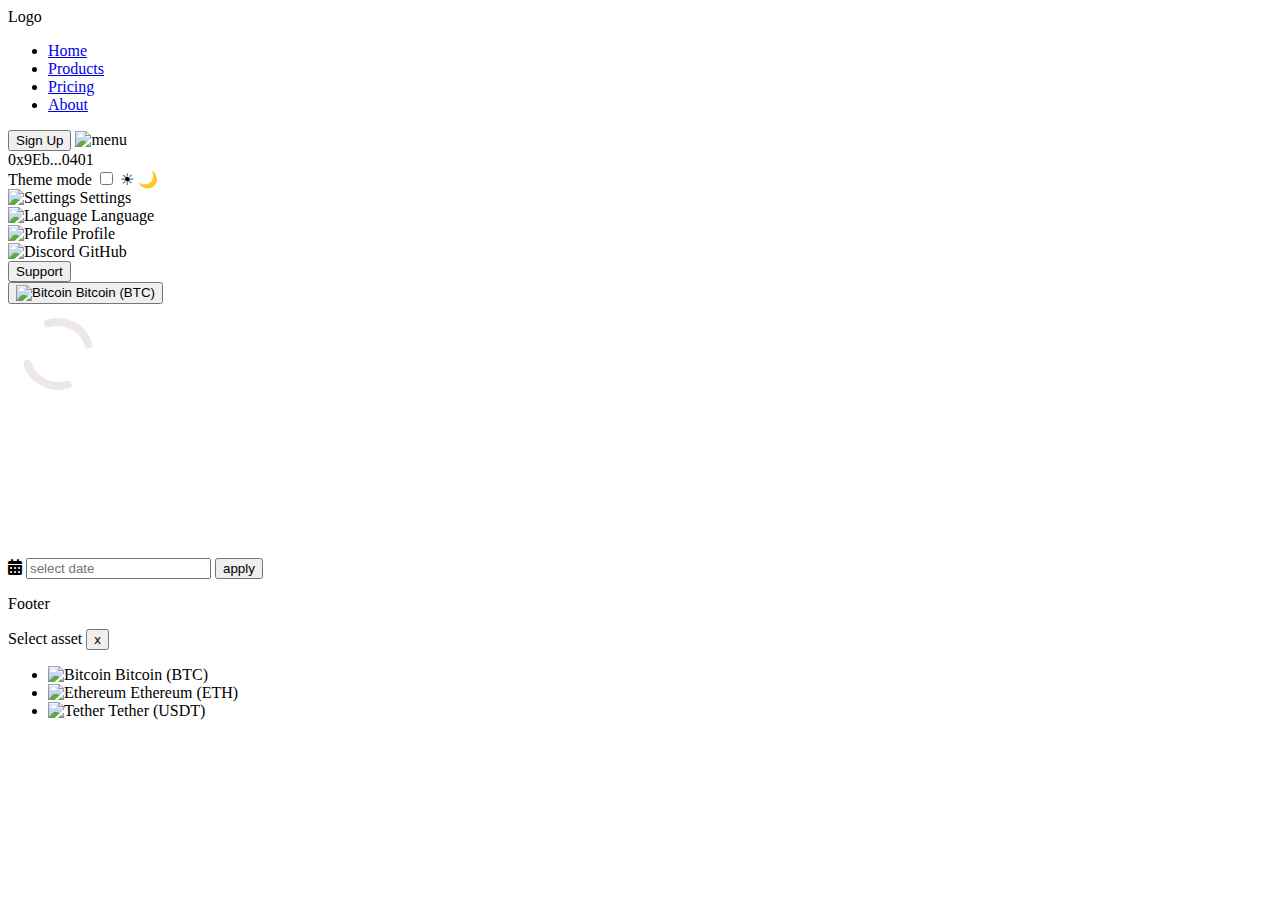
==== app/templates/index.html @ a2529c82 ""[1.0] added mark button with marked points"" ====
<!DOCTYPE html>
<html lang="en">
<head>
    <meta charset="UTF-8">
    <meta name="viewport" content="width=device-width, initial-scale=1.0">
    <title>Trading Chart</title>
    <link rel="stylesheet" href="/static/css/styles.css">
    <link href="https://fonts.googleapis.com/css2?family=Inter:wght@400;500;600;700&display=swap" rel="stylesheet">
    <script src="https://cdn.jsdelivr.net/npm/chart.js"></script>
    <script src="https://cdn.jsdelivr.net/npm/chartjs-adapter-date-fns"></script>
    <script src="https://cdn.jsdelivr.net/npm/chartjs-plugin-datalabels"></script>
    <script src="https://cdn.jsdelivr.net/npm/chartjs-plugin-zoom"></script>
    <script src="https://cdn.jsdelivr.net/npm/chartjs-plugin-annotation"></script>
    <link rel="stylesheet" href="https://cdn.jsdelivr.net/npm/flatpickr/dist/flatpickr.min.css">
    <link rel="stylesheet" href="https://cdnjs.cloudflare.com/ajax/libs/font-awesome/6.0.0-beta3/css/all.min.css">
    <script src="https://cdn.jsdelivr.net/npm/flatpickr"></script>
    <script src="/static/js/script.js" defer></script>


    <script src="https://d3js.org/d3.v7.min.js"></script>
</head>
<body>
    <div class="container">
        <header>
            <div class="header-module-container">
                <div class="header-part logo">Logo</div>
                <nav class="header-part nav">
                    <ul>
                        <li><a href="#">Home</a></li>
                        <li><a href="#">Products</a></li>
                        <li><a href="#">Pricing</a></li>
                        <li><a href="#">About</a></li>
                    </ul>
                </nav>
                <div class="header-part user-controls">
                    <button class="signup-btn" onclick="window.location.href='/auth-form'">Sign Up</button>
                    <img src="/static/images/align-justify-svgrepo-com.svg" alt="menu" class="menu-icon" id="menu-icon">
                </div>
                <!-- Dropdown Menu -->
                <div id="dropdown-menu" class="dropdown-menu hidden">
                    <div class="menu-header">
                        <span>0x9Eb...0401</span>
                    </div>
                    <div class="menu-item-theme-mode">
                        <span class="theme-mode-label">Theme mode</span>
                        <label class="switch">
                            <input type="checkbox" id="mode-toggle">
                            <span class="slider">
                                <span class="icon sun">☀</span>
                                <span class="icon moon">🌙</span>
                            </span>
                        </label>
                    </div>
                    <div class="menu-item">
                        <img src="/static/images/settings-icon-2.svg" alt="Settings">
                        <span>Settings</span>
                    </div>
                    <div class="menu-item">
                        <img src="/static/images/language-svgrepo-com.svg" alt="Language">
                        <span>Language</span>
                    </div>
                    <div class="menu-item">
                        <img src="/static/images/profile-icon.svg" alt="Profile">
                        <span>Profile</span>
                    </div>
                    <div class="menu-item">
                        <img src="/static/images/github-icon.svg" alt="Discord">
                        <span>GitHub</span>
                    </div>
                    <div class="menu-item support">
                        <button>Support</button>
                    </div>
                </div>
            </div>
        </header>
        <main>
            <aside>
                <button class="open-modal-btn">
                    <img src="/static/images/bitcoin-btc-logo.png" alt="Bitcoin">
                    <span class="currency-name">Bitcoin (BTC)</span>
                </button>
            </aside>
            <section>
                <div id="loading">
                    <svg xmlns="http://www.w3.org/2000/svg" viewBox="0 0 100 100" preserveAspectRatio="xMidYMid" width="100" height="100" id="loading-svg" style="shape-rendering: auto; display: block; background: transparent;">
                        <circle stroke-linecap="round" fill="none" stroke-dasharray="50.26548245743669 50.26548245743669" stroke="#ede7e8" stroke-width="8" r="32" cy="50" cx="50">
                            <animateTransform values="0 50 50;360 50 50" keyTimes="0;1" dur="1s" repeatCount="indefinite" type="rotate" attributeName="transform"></animateTransform>
                        </circle>
                    </svg>
                </div>
                <canvas id="chart"></canvas>
<!--                <div id="chart-container">-->
<!--                    <svg id="chart"></svg>-->
<!--                </div>-->

                <div id="additional-info">
                    <div id="additional-info-data-container">
                        <i class="fas fa-calendar-alt"></i> <!-- Иконка календаря -->
                        <input type="text" id="calendar" placeholder="select date">
                        <button id="additional-info-button-apply">apply</button>
                    </div>
                </div> <!-- Новый div -->
            </section>
        </main>

        <!-- Новый контейнер для таблицы -->
        <div id="table-wrapper">
            <div id="table-container"></div>
        </div>

        <footer>
            <p>Footer</p>
        </footer>
    </div>

    <div id="modal-overlay"></div>
    <div id="modal-form">
        <div class="h2-modal-form-block">
            <span>Select asset</span>
            <button type="button" class="close-btn-modal-form">x</button>
        </div>
        <div class="content-modal-form-block">
            <!-- Список для выбора криптовалюты -->
            <ul class="crypto-list">
                <li class="crypto-item" onclick="selectCurrency('BTC')">
                    <img src="/static/images/bitcoin-btc-logo.png" alt="Bitcoin" class="crypto-icon"> Bitcoin (BTC)
                </li>
                <li class="crypto-item" onclick="selectCurrency('ETH')">
                    <img src="/static/images/ethereum-eth-logo.png" alt="Ethereum" class="crypto-icon"> Ethereum (ETH)
                </li>
                <li class="crypto-item" onclick="selectCurrency('USDT')">
                    <img src="/static/images/tether-usdt-logo.png" alt="Tether" class="crypto-icon"> Tether (USDT)
                </li>
                <!-- Добавьте больше пунктов по мере необходимости -->
            </ul>
        </div>
    </div>


</body>
</html>
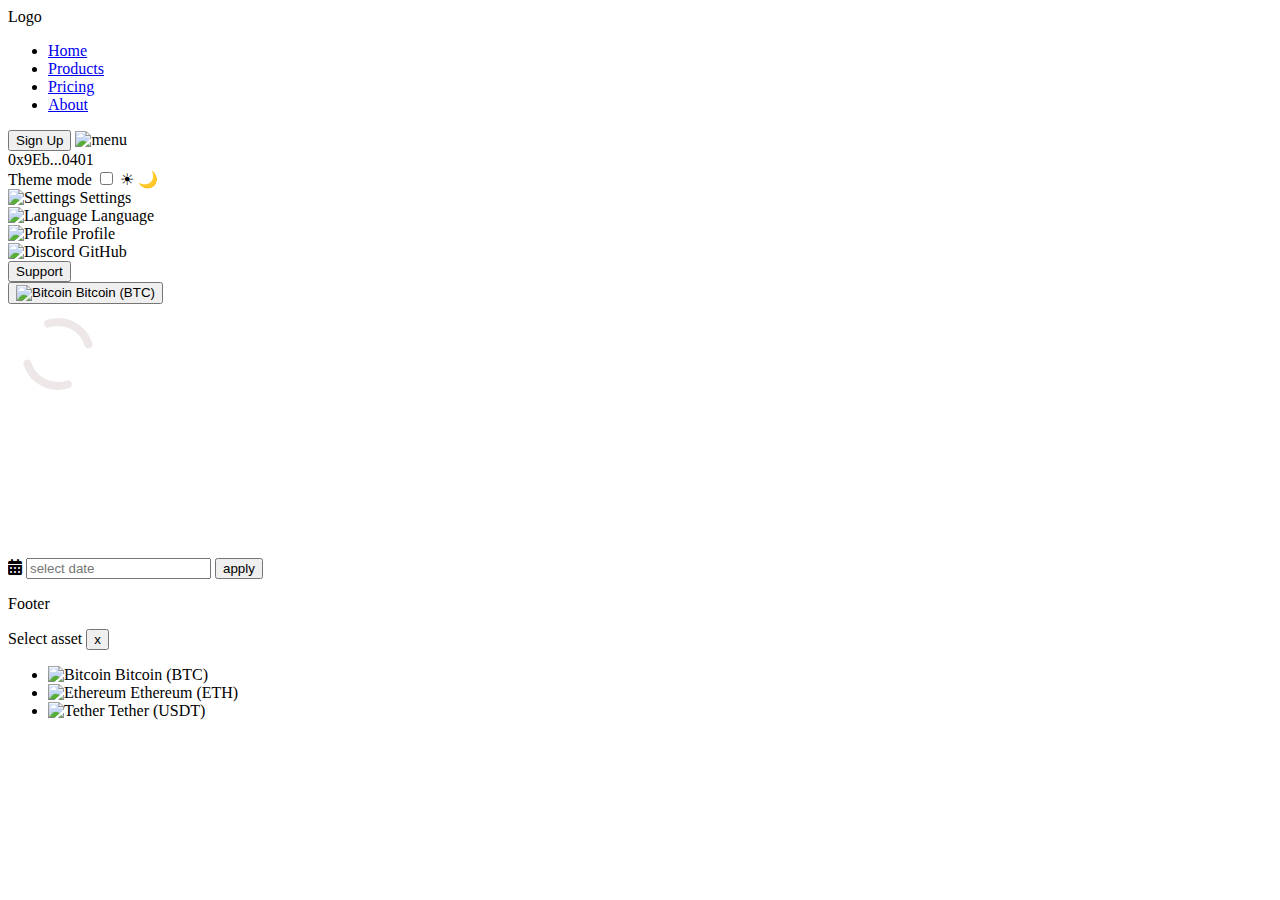
==== commit 2b0b3916: ""[2.0] added mark button with marked points"" ====
--- a/app/templates/index.html
+++ b/app/templates/index.html
@@ -15,9 +15,6 @@
     <link rel="stylesheet" href="https://cdnjs.cloudflare.com/ajax/libs/font-awesome/6.0.0-beta3/css/all.min.css">
     <script src="https://cdn.jsdelivr.net/npm/flatpickr"></script>
     <script src="/static/js/script.js" defer></script>
-
-
-    <script src="https://d3js.org/d3.v7.min.js"></script>
 </head>
 <body>
     <div class="container">
@@ -89,10 +86,6 @@
                     </svg>
                 </div>
                 <canvas id="chart"></canvas>
-<!--                <div id="chart-container">-->
-<!--                    <svg id="chart"></svg>-->
-<!--                </div>-->
-
                 <div id="additional-info">
                     <div id="additional-info-data-container">
                         <i class="fas fa-calendar-alt"></i> <!-- Иконка календаря -->
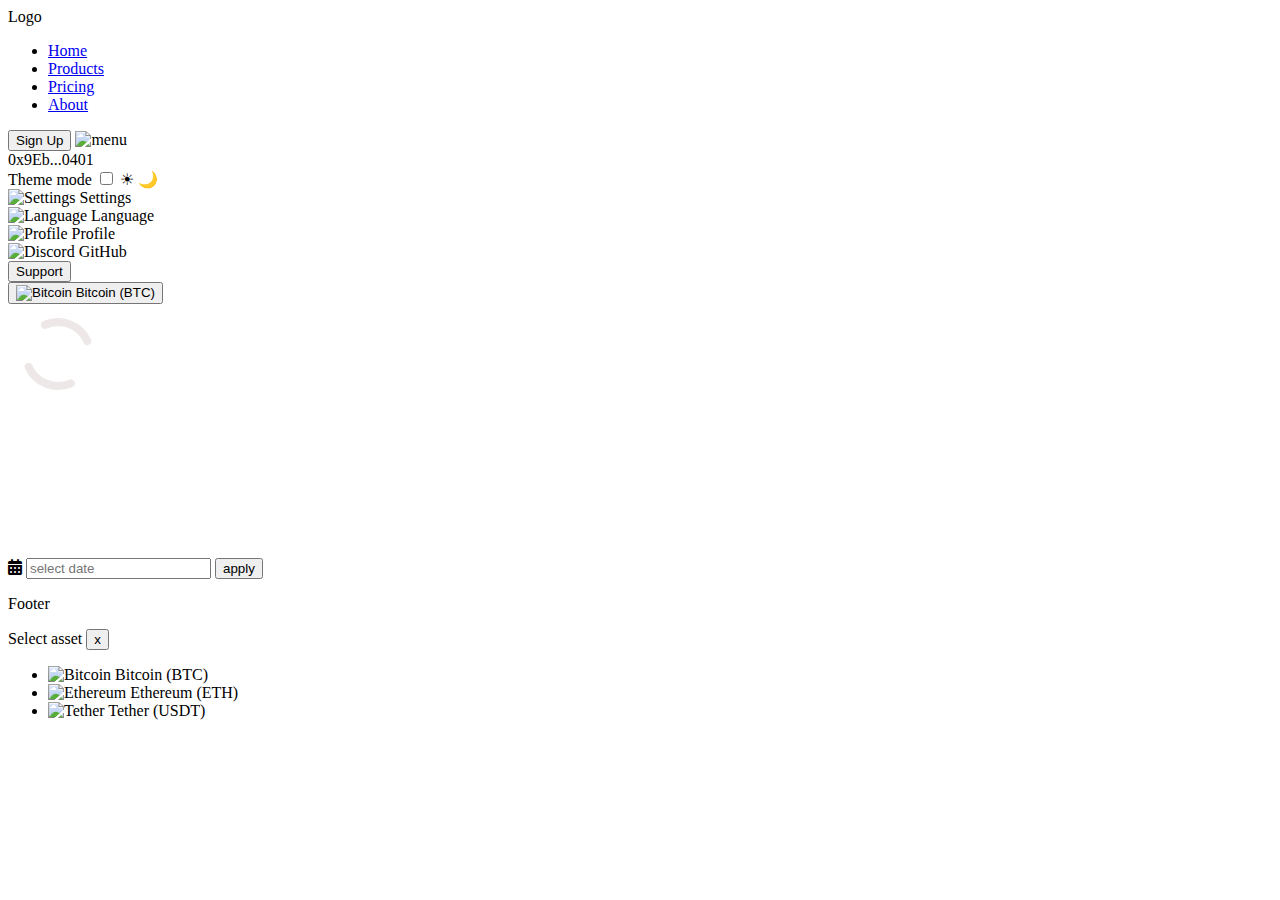
==== commit e6bd8668: ""fixed styles and added middleware"" ====
--- a/app/templates/index.html
+++ b/app/templates/index.html
@@ -13,6 +13,10 @@
     <script src="https://cdn.jsdelivr.net/npm/chartjs-plugin-annotation"></script>
     <link rel="stylesheet" href="https://cdn.jsdelivr.net/npm/flatpickr/dist/flatpickr.min.css">
     <link rel="stylesheet" href="https://cdnjs.cloudflare.com/ajax/libs/font-awesome/6.0.0-beta3/css/all.min.css">
+    <link rel="preconnect" href="https://fonts.googleapis.com">
+    <link rel="preconnect" href="https://fonts.gstatic.com" crossorigin="anonymous">
+    <link href="https://fonts.googleapis.com/css2?family=Inter:wght@400;600&display=swap" rel="stylesheet">
+
     <script src="https://cdn.jsdelivr.net/npm/flatpickr"></script>
     <script src="/static/js/script.js" defer></script>
 </head>
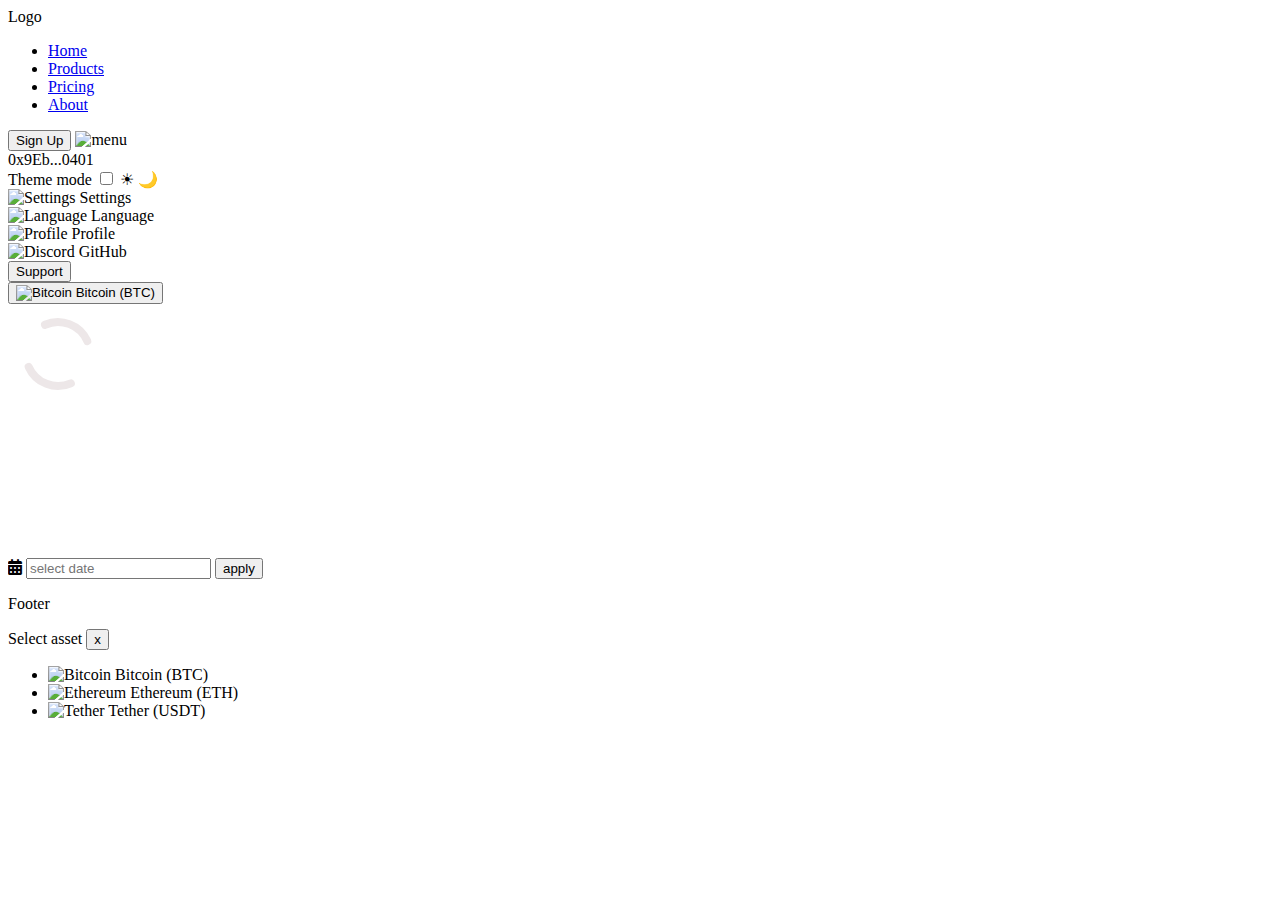
==== commit 17467a38: ""added load all rows button [load button and load all in container]"" ====
--- a/app/templates/index.html
+++ b/app/templates/index.html
@@ -16,7 +16,6 @@
     <link rel="preconnect" href="https://fonts.googleapis.com">
     <link rel="preconnect" href="https://fonts.gstatic.com" crossorigin="anonymous">
     <link href="https://fonts.googleapis.com/css2?family=Inter:wght@400;600&display=swap" rel="stylesheet">
-
     <script src="https://cdn.jsdelivr.net/npm/flatpickr"></script>
     <script src="/static/js/script.js" defer></script>
 </head>
@@ -92,24 +91,20 @@
                 <canvas id="chart"></canvas>
                 <div id="additional-info">
                     <div id="additional-info-data-container">
-                        <i class="fas fa-calendar-alt"></i> <!-- Иконка календаря -->
+                        <i class="fas fa-calendar-alt"></i>
                         <input type="text" id="calendar" placeholder="select date">
                         <button id="additional-info-button-apply">apply</button>
                     </div>
-                </div> <!-- Новый div -->
+                </div>
             </section>
         </main>
-
-        <!-- Новый контейнер для таблицы -->
         <div id="table-wrapper">
             <div id="table-container"></div>
         </div>
-
         <footer>
             <p>Footer</p>
         </footer>
     </div>
-
     <div id="modal-overlay"></div>
     <div id="modal-form">
         <div class="h2-modal-form-block">
@@ -117,7 +112,6 @@
             <button type="button" class="close-btn-modal-form">x</button>
         </div>
         <div class="content-modal-form-block">
-            <!-- Список для выбора криптовалюты -->
             <ul class="crypto-list">
                 <li class="crypto-item" onclick="selectCurrency('BTC')">
                     <img src="/static/images/bitcoin-btc-logo.png" alt="Bitcoin" class="crypto-icon"> Bitcoin (BTC)
@@ -128,11 +122,8 @@
                 <li class="crypto-item" onclick="selectCurrency('USDT')">
                     <img src="/static/images/tether-usdt-logo.png" alt="Tether" class="crypto-icon"> Tether (USDT)
                 </li>
-                <!-- Добавьте больше пунктов по мере необходимости -->
             </ul>
         </div>
     </div>
-
-
 </body>
 </html>
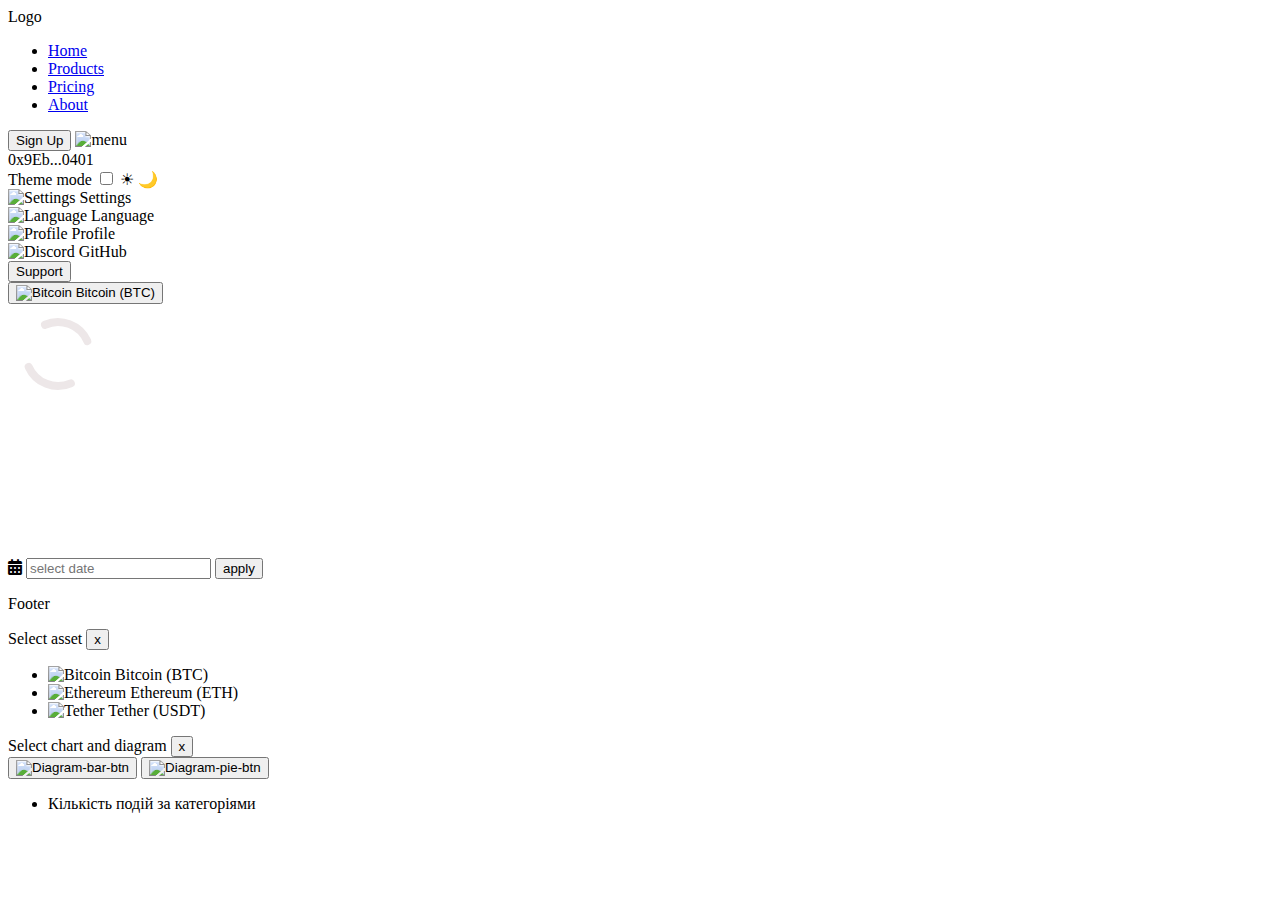
==== commit a399475f: ""added diagram and charts button with styles and functional"" ====
--- a/app/templates/index.html
+++ b/app/templates/index.html
@@ -125,5 +125,29 @@
             </ul>
         </div>
     </div>
+    <div id="charts-modal-form">
+        <div class="h2-modal-form-block">
+            <span>Select chart and diagram</span>
+            <button type="button" class="close-btn-modal-form" onclick="closeChartsModal()">x</button>
+        </div>
+        <div class="content-modal-form-block">
+            <!-- Верхняя часть с кнопками -->
+            <div class="charts-buttons">
+                <button data-chart-type="bar" onclick="selectBarChart()">
+                    <img src="/static/images/diagram-bar.svg" alt="Diagram-bar-btn" class="chart-diagram-btn-icon">
+                </button>
+                <button data-chart-type="pie" onclick="selectPieChart()">
+                    <img src="/static/images/diagram-pie.svg" alt="Diagram-pie-btn" class="chart-diagram-btn-icon">
+                </button>
+            </div>
+            <!-- Нижняя часть для списка -->
+            <div class="content-modal-form-block">
+                <ul class="charts-list">
+                    <li class="chart-item" onclick="eventCategoryAndCount()">Кількість подій за категоріями</li>
+<!--                    <li class="chart-item" onclick="addPieChart()">Добавить круговую диаграмму</li>-->
+                </ul>
+            </div>
+        </div>
+    </div>
 </body>
 </html>
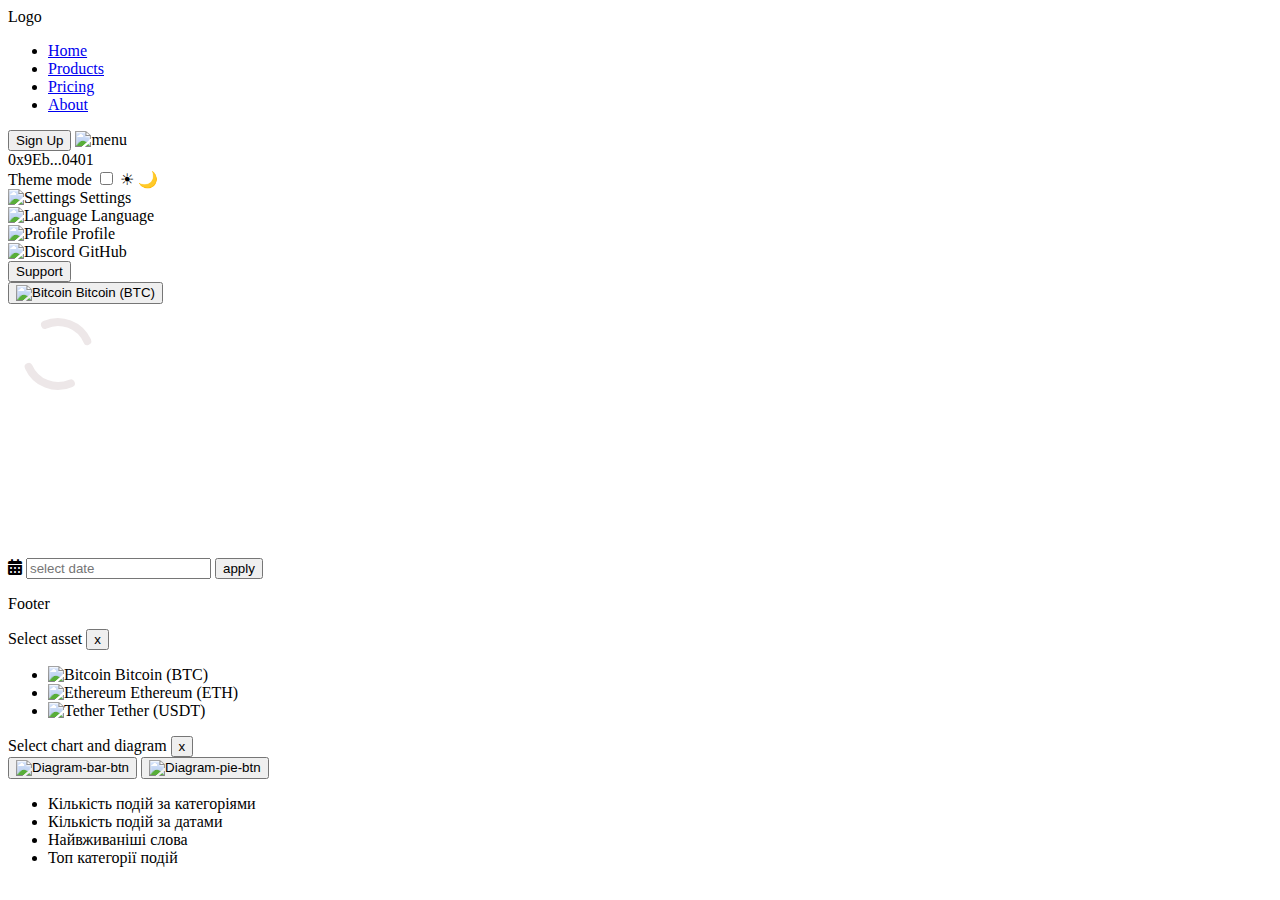
==== commit 00b8f4ef: ""added different chart and diagrams"" ====
--- a/app/templates/index.html
+++ b/app/templates/index.html
@@ -144,7 +144,12 @@
             <div class="content-modal-form-block">
                 <ul class="charts-list">
                     <li class="chart-item" onclick="eventCategoryAndCount()">Кількість подій за категоріями</li>
-<!--                    <li class="chart-item" onclick="addPieChart()">Добавить круговую диаграмму</li>-->
+
+                    <li class="chart-item" onclick="createTimeSeriesChart()">Кількість подій за датами</li>
+                    <li class="chart-item" onclick="createWordCloud()">Найвживаніші слова</li>
+                    <li class="chart-item" onclick="createTopCategoriesChart()">Топ категорії подій</li>
+<!--                    <li class="chart-item" onclick="createCorrelationChart()">Кореляція подій</li>-->
+
                 </ul>
             </div>
         </div>
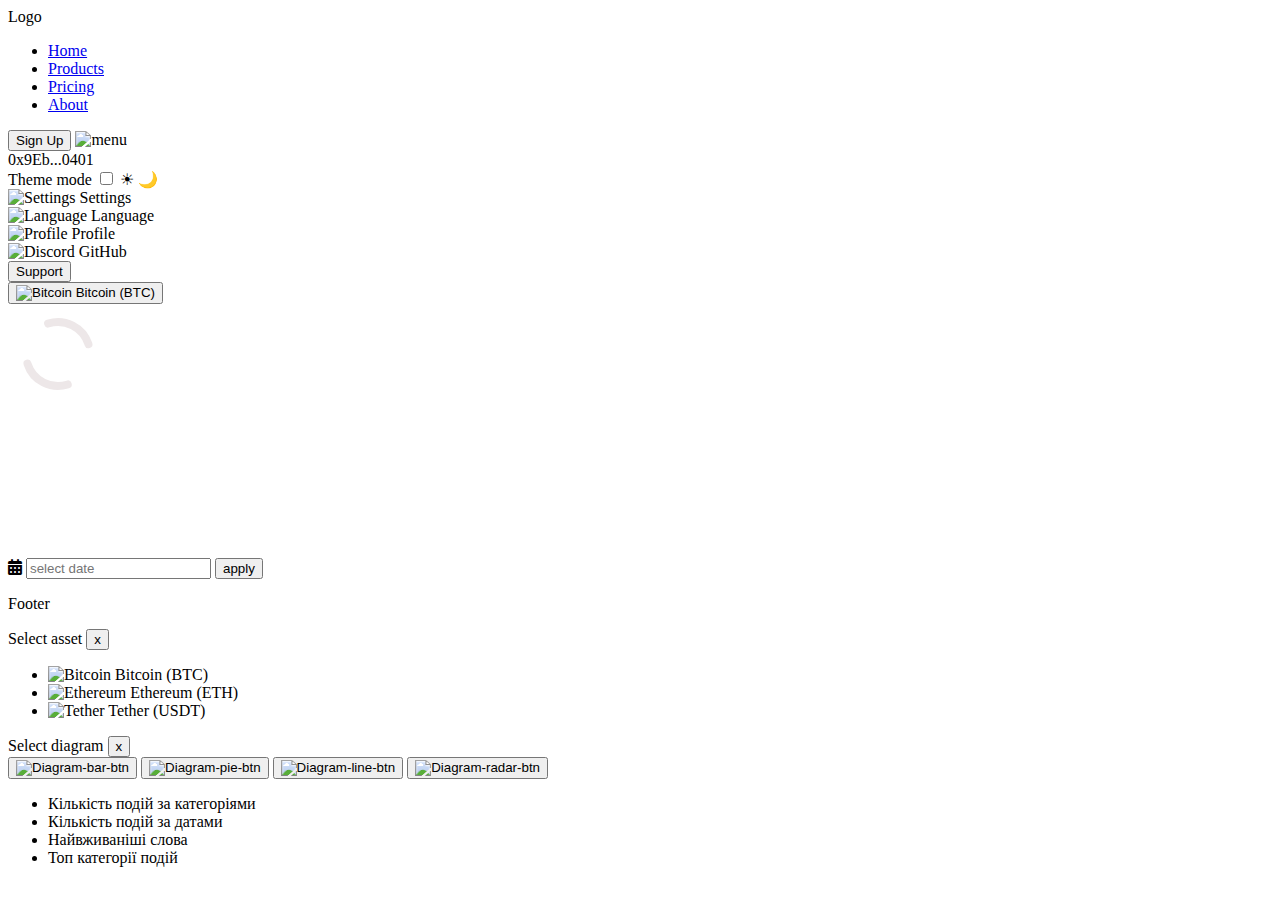
==== commit 2f218c74: ""added different new categories"" ====
--- a/app/templates/index.html
+++ b/app/templates/index.html
@@ -127,7 +127,7 @@
     </div>
     <div id="charts-modal-form">
         <div class="h2-modal-form-block">
-            <span>Select chart and diagram</span>
+            <span>Select diagram</span>
             <button type="button" class="close-btn-modal-form" onclick="closeChartsModal()">x</button>
         </div>
         <div class="content-modal-form-block">
@@ -138,6 +138,12 @@
                 </button>
                 <button data-chart-type="pie" onclick="selectPieChart()">
                     <img src="/static/images/diagram-pie.svg" alt="Diagram-pie-btn" class="chart-diagram-btn-icon">
+                </button>
+                <button data-chart-type="line" onclick="selectLineChart()">
+                    <img src="/static/images/diagram-line.svg" alt="Diagram-line-btn" class="chart-diagram-btn-icon">
+                </button>
+                <button data-chart-type="radar" onclick="selectRadarChart()">
+                    <img src="/static/images/diagram-radar.svg" alt="Diagram-radar-btn" class="chart-diagram-btn-icon">
                 </button>
             </div>
             <!-- Нижняя часть для списка -->
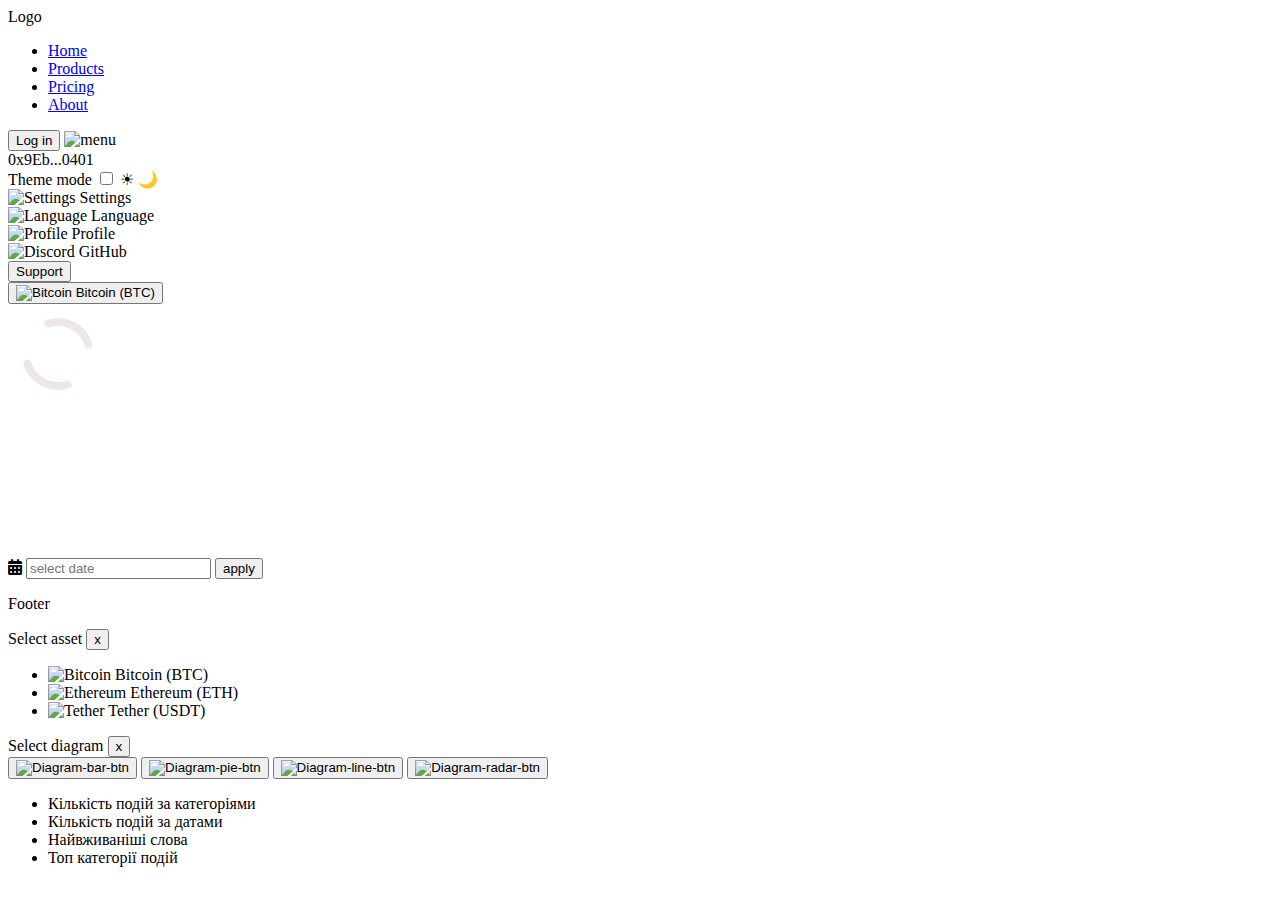
==== commit 364280d4: ""added auth scripts, register html"" ====
--- a/app/templates/index.html
+++ b/app/templates/index.html
@@ -33,7 +33,7 @@
                     </ul>
                 </nav>
                 <div class="header-part user-controls">
-                    <button class="signup-btn" onclick="window.location.href='/auth-form'">Sign Up</button>
+                    <button class="signup-btn" onclick="window.location.href='/auth-form/login'">Log in</button>
                     <img src="/static/images/align-justify-svgrepo-com.svg" alt="menu" class="menu-icon" id="menu-icon">
                 </div>
                 <!-- Dropdown Menu -->
